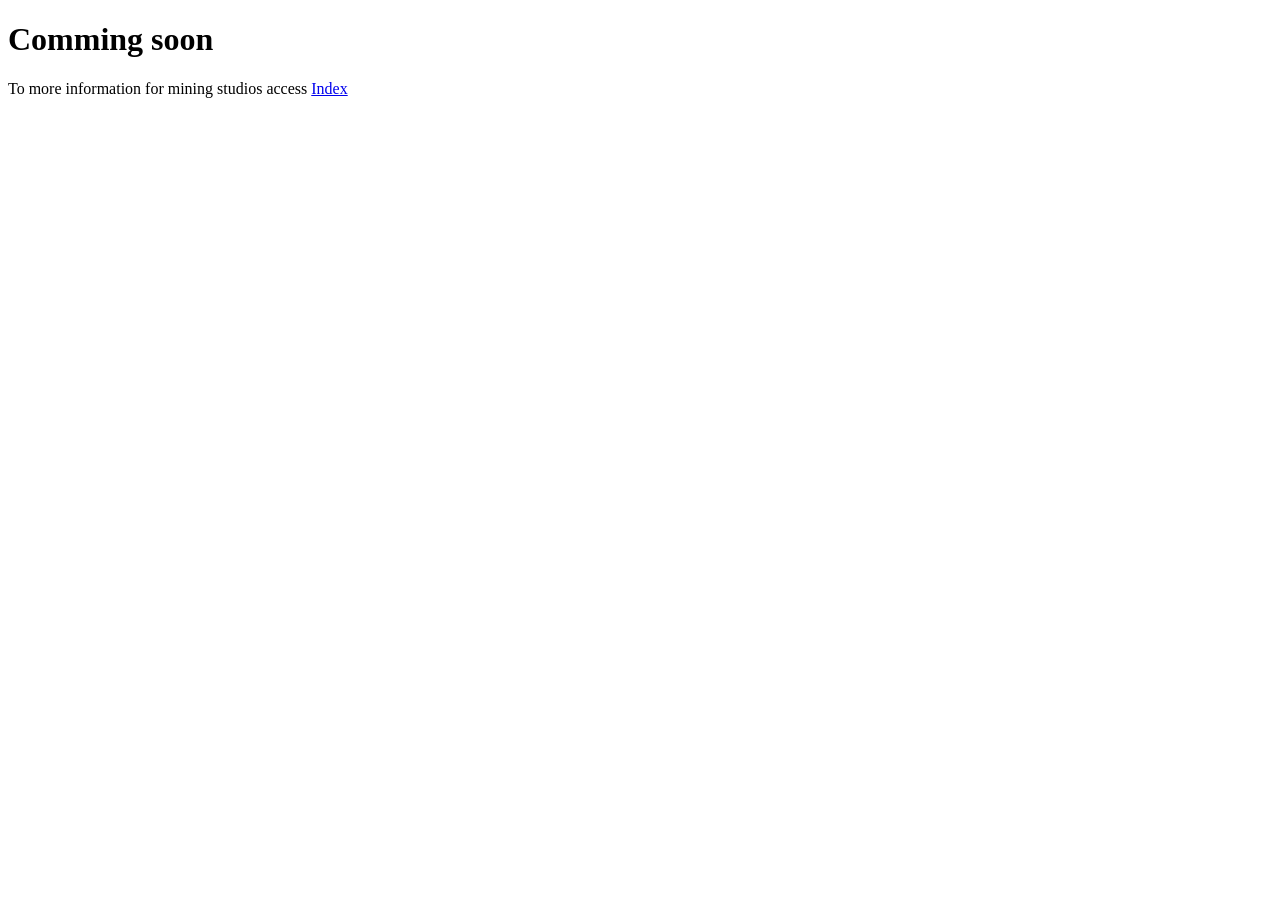
==== en-us/credits.html @ d595e453 "Added the 0.1.0 page" ====
<!DOCTYPE html>
<html lang="en">
<head>
    <meta charset="UTF-8">
    <meta name="viewport" content="width=device-width, initial-scale=1.0">
    <title>Document</title>
</head>
<body>
    <h1>Comming soon</h1>
    <p>To more information for mining studios access <a href="./">Index</a></p>
</body>
</html>
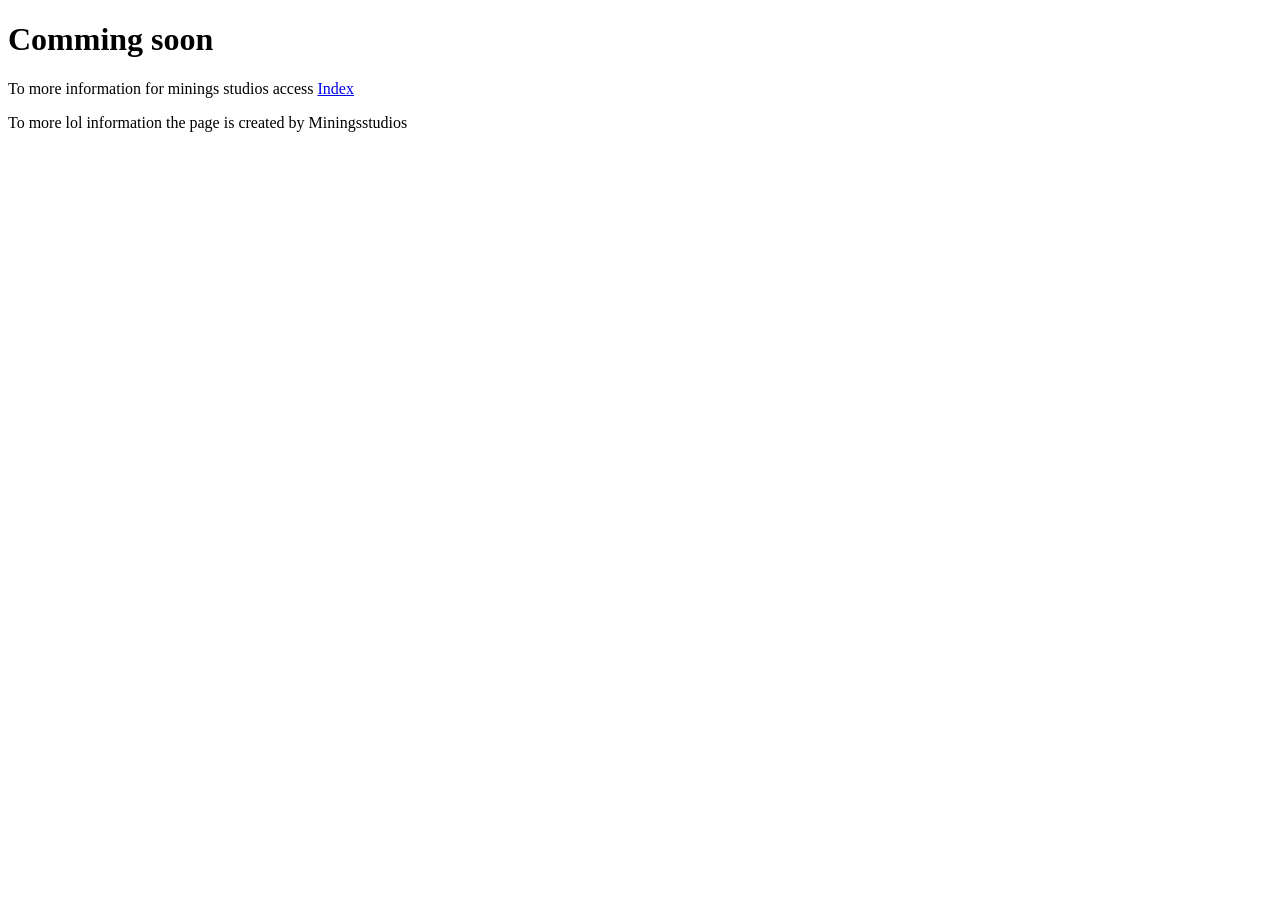
==== commit 9b355bd5: "Fix typos and update credits information Corrected spelling and added a new paragraph." ====
--- a/en-us/credits.html
+++ b/en-us/credits.html
@@ -7,6 +7,7 @@
 </head>
 <body>
     <h1>Comming soon</h1>
-    <p>To more information for mining studios access <a href="./">Index</a></p>
+    <p>To more information for minings studios access <a href="./">Index</a></p>
+    <p>To more lol information the page is created by Miningsstudios</p>
 </body>
-</html>+</html>
